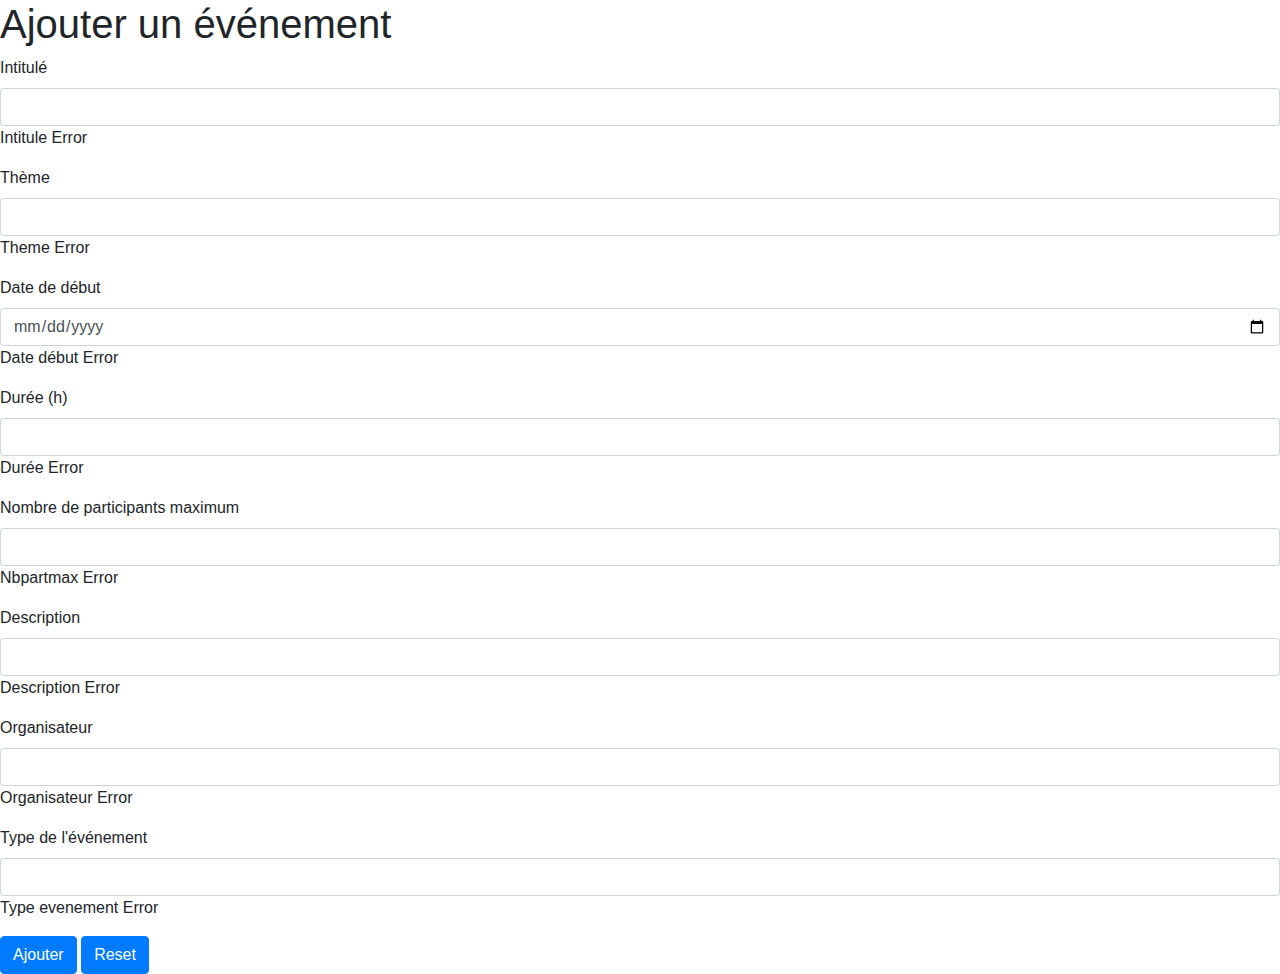
==== src/main/resources/templates/addEvenement.html @ e7f851ff "Adding add event functionnality" ====
<!DOCTYPE html>
<html xmlns=http://www.w3.org/1999/xhtml
      xmlns:th="http://www.thymeleaf.org">
    <head>
        <title>TODO supply a title</title>
        <meta charset="UTF-8">
        <meta name="viewport" content="width=device-width, initial-scale=1.0">
        <link rel="stylesheet" href="https://stackpath.bootstrapcdn.com/bootstrap/4.4.1/css/bootstrap.min.css" integrity="sha384-Vkoo8x4CGsO3+Hhxv8T/Q5PaXtkKtu6ug5TOeNV6gBiFeWPGFN9MuhOf23Q9Ifjh" crossorigin="anonymous">
    </head>
    <body>
        <h1>Ajouter un événement</h1>
        <form th:action="@{/evenement/addEvenement}" th:object="${evenementForm}" method="POST">
	        <div class="form-group">
	                <label for="intituleForm">Intitulé</label>
	                <input type="text" class="form-control" id="intituleForm" th:field="*{intitule}"/>
	                <td th:if="${#fields.hasErrors('intitule')}" th:errors="*{intitule}">Intitule Error</td>
			</div>
			<div class="form-group">
			    <label for="themeForm">Thème</label>
			    <input type="text" class="form-control" id="themeForm" th:field="*{theme}" />
			    <td th:if="${#fields.hasErrors('theme')}" th:errors="*{theme}">Theme Error</td>
			</div>
			<div class="form-group">
			    <label for="debutForm">Date de début</label>
			    <input type="date" class="form-control" id="debutForm" th:field="*{datedebut}" />
			    <td th:if="${#fields.hasErrors('datedebut')}" th:errors="*{datedebut}">Date début Error</td>
			</div>
			<div class="form-group">
			    <label for="dureeForm">Durée (h)</label>
			    <input type="number" class="form-control" id="dureeForm" th:field="*{duree}" />
			    <td th:if="${#fields.hasErrors('duree')}" th:errors="*{duree}">Durée Error</td>
			</div>
			<div class="form-group">
			    <label for="nbPartMaxForm">Nombre de participants maximum</label>
			    <input type="number" class="form-control" id="nbPartMaxForm" th:field="*{nbpartmax}" />
			    <td th:if="${#fields.hasErrors('nbpartmax')}" th:errors="*{nbpartmax}">Nbpartmax Error</td>
			</div>
			<div class="form-group">
			    <label for="descForm">Description</label>
			    <input type="text" class="form-control" id="descForm" th:field="*{description}" />
			    <td th:if="${#fields.hasErrors('description')}" th:errors="*{description}">Description Error</td>
			</div>
			<div class="form-group">
			    <label for="orgrForm">Organisateur</label>
			    <input type="text" class="form-control" id="orgrForm" th:field="*{organisateur}" />
			    <td th:if="${#fields.hasErrors('organisateur')}" th:errors="*{organisateur}">Organisateur Error</td>
			</div>
			<div class="form-group">
			    <label for="evForm">Type de l'événement</label>
			    <input type="text" class="form-control" id="evForm" th:field="*{typeevent}" />
			    <td th:if="${#fields.hasErrors('typeevent')}" th:errors="*{typeevent}">Type evenement Error</td>
			</div>
			<input type="submit" class="btn btn-primary" value="Ajouter" /> <input type="reset" class="btn btn-primary" value="Reset" />
    	</form>

    <div th:if="${errorMessage}" th:utext="${errorMessage}"
         style="color:red;font-style:italic;">
    </div>
</body>
</html>
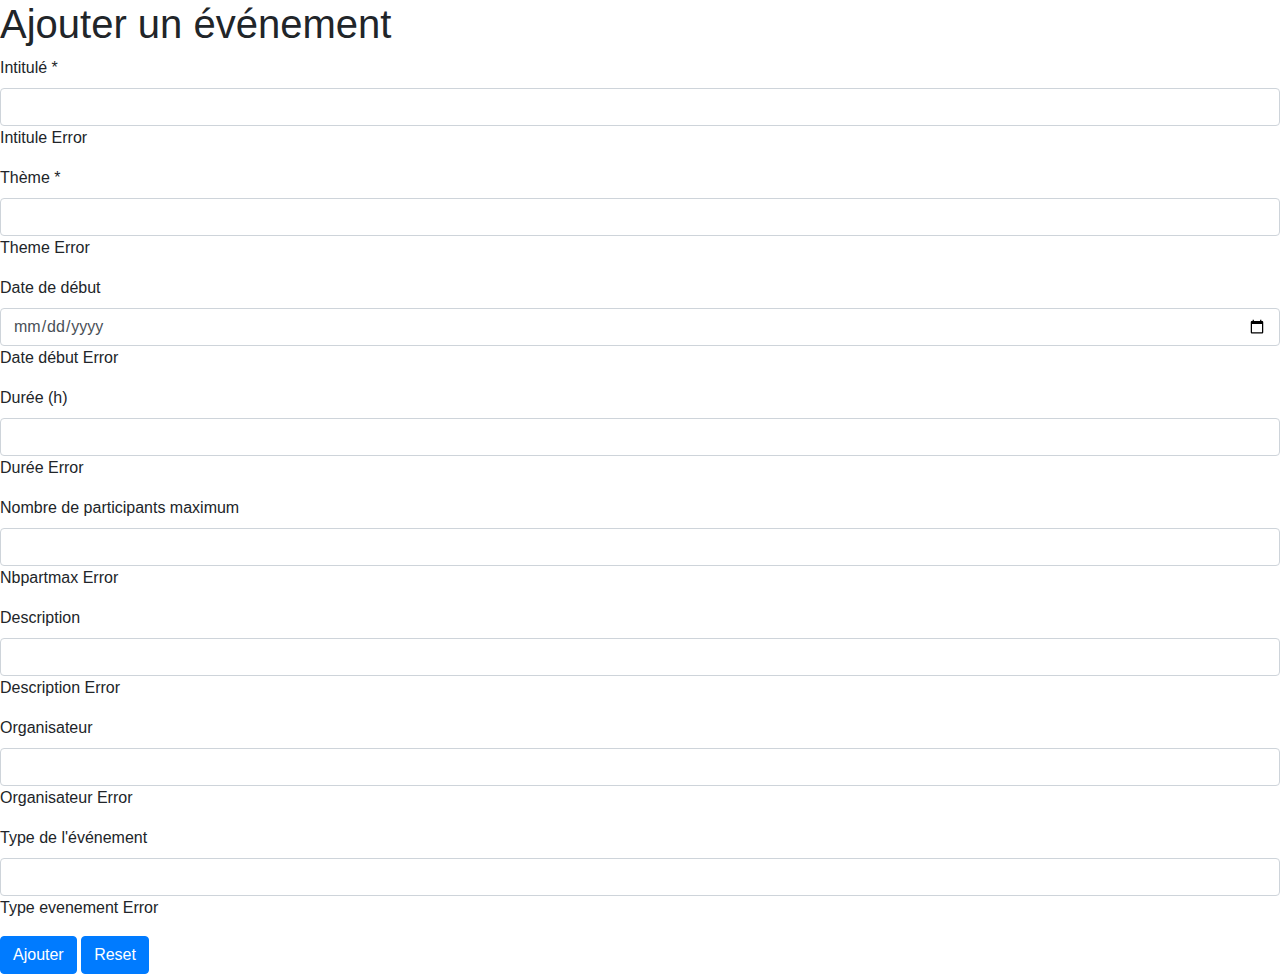
==== commit 3c981dc7: "Adding * in html" ====
--- a/src/main/resources/templates/addEvenement.html
+++ b/src/main/resources/templates/addEvenement.html
@@ -2,7 +2,7 @@
 <html xmlns=http://www.w3.org/1999/xhtml
       xmlns:th="http://www.thymeleaf.org">
     <head>
-        <title>TODO supply a title</title>
+        <title>Ajout événement</title>
         <meta charset="UTF-8">
         <meta name="viewport" content="width=device-width, initial-scale=1.0">
         <link rel="stylesheet" href="https://stackpath.bootstrapcdn.com/bootstrap/4.4.1/css/bootstrap.min.css" integrity="sha384-Vkoo8x4CGsO3+Hhxv8T/Q5PaXtkKtu6ug5TOeNV6gBiFeWPGFN9MuhOf23Q9Ifjh" crossorigin="anonymous">
@@ -11,12 +11,12 @@
         <h1>Ajouter un événement</h1>
         <form th:action="@{/evenement/addEvenement}" th:object="${evenementForm}" method="POST">
 	        <div class="form-group">
-	                <label for="intituleForm">Intitulé</label>
+	                <label for="intituleForm">Intitulé *</label>
 	                <input type="text" class="form-control" id="intituleForm" th:field="*{intitule}"/>
 	                <td th:if="${#fields.hasErrors('intitule')}" th:errors="*{intitule}">Intitule Error</td>
 			</div>
 			<div class="form-group">
-			    <label for="themeForm">Thème</label>
+			    <label for="themeForm">Thème *</label>
 			    <input type="text" class="form-control" id="themeForm" th:field="*{theme}" />
 			    <td th:if="${#fields.hasErrors('theme')}" th:errors="*{theme}">Theme Error</td>
 			</div>
